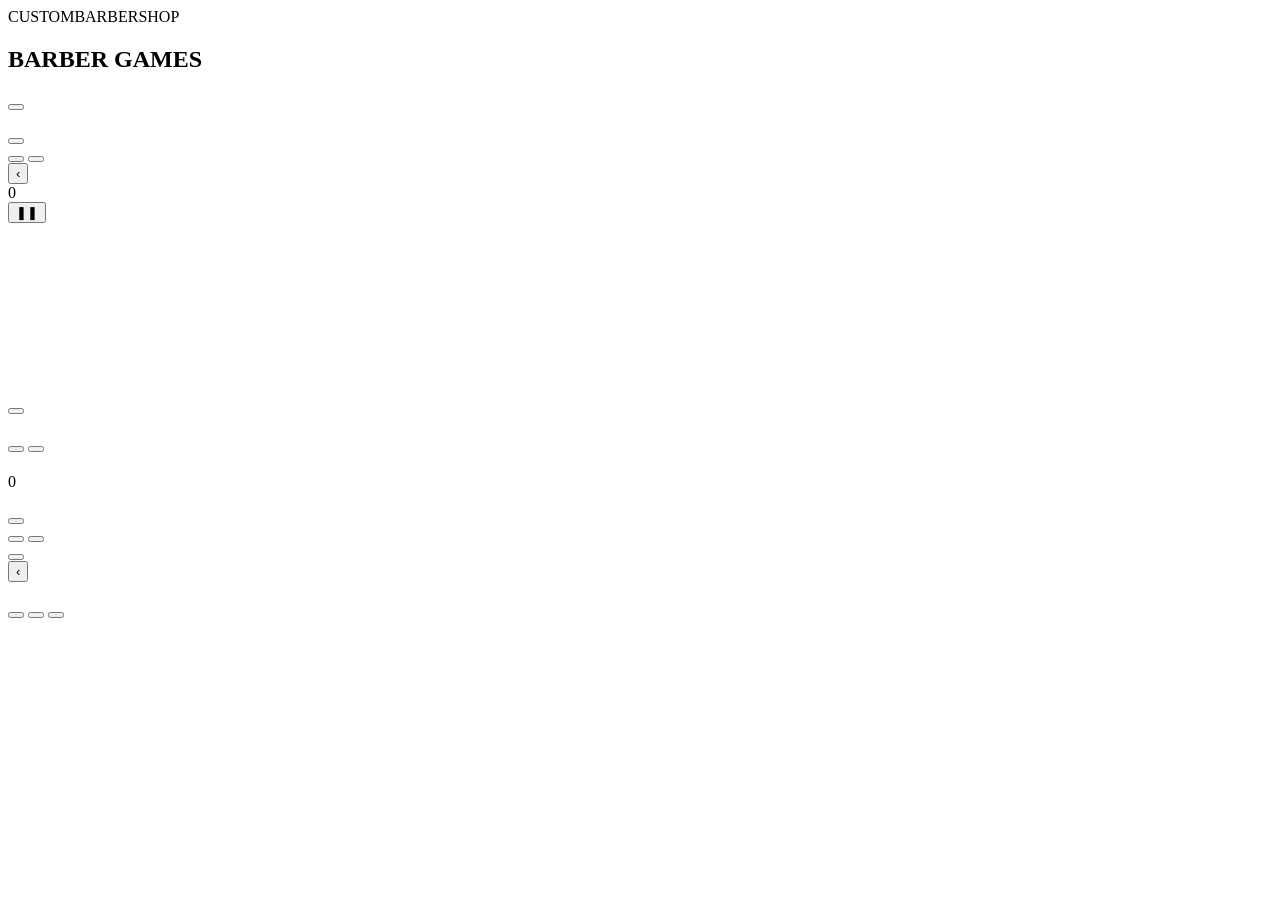
==== Barber/public/index.html @ f65a7739 "Barber Games: new arcade hub, 5 games, monthly boards with prizes - Hub in the new Custom Barbershop" ====
<!doctype html>
<html lang="uk">
<head>
<meta charset="utf-8">
<meta name="viewport" content="width=device-width, initial-scale=1, maximum-scale=1, user-scalable=no, viewport-fit=cover">
<meta name="theme-color" content="#120d0f">
<title>True Games</title>
<script src="https://telegram.org/js/telegram-web-app.js"></script>
<link rel="preconnect" href="https://fonts.googleapis.com">
<link rel="preconnect" href="https://fonts.gstatic.com" crossorigin>
<link rel="stylesheet" href="https://fonts.googleapis.com/css2?family=Cinzel:wght@600;700&display=swap">
<link rel="stylesheet" href="/arcade/styles.css">
</head>
<body>
<div class="pole pole-top" aria-hidden="true"></div>

<main id="app">
  <!-- ============ HUB ============ -->
  <section id="hub" class="screen">
    <div class="brand"><span class="brand-main">CUSTOM</span><span class="brand-sub">BARBERSHOP</span></div>
    <header class="hub-head">
      <h1>BARBER GAMES</h1>
      <p class="sub" data-i18n="tagline"></p>
    </header>
    <div id="wins" class="wins"></div>
    <button id="prizeBanner" class="prize" type="button"></button>
    <div id="cards" class="cards"></div>
    <p class="note" data-i18n="resetsMonthly"></p>
    <button id="bookBtn" class="btn btn-gold book" data-i18n="book"></button>
    <div class="hub-tools">
      <button id="langBtn" class="chip" type="button"></button>
      <button id="soundBtn" class="chip" type="button"></button>
    </div>
  </section>

  <!-- ============ PLAY ============ -->
  <section id="play" class="screen hidden">
    <div class="hud">
      <button class="icon-btn" id="hudBack" type="button" aria-label="Back">‹</button>
      <div class="hud-mid">
        <div class="hud-title" id="hudTitle"></div>
        <div class="hud-score" id="hudScore">0</div>
      </div>
      <div class="hud-right">
        <div id="hudLives" class="lives"></div>
        <button class="icon-btn" id="hudPause" type="button" aria-label="Pause">❚❚</button>
      </div>
    </div>

    <div class="stage" id="stageWrap">
      <canvas id="canvas"></canvas>

      <div class="overlay" id="ovStart">
        <div class="ov-box">
          <div class="ov-icon" id="startIcon"></div>
          <h2 id="startTitle"></h2>
          <p class="how" id="startHow"></p>
          <div class="best-line" id="startBest"></div>
          <button class="btn btn-gold" id="startBtn" type="button" data-i18n="tapToStart"></button>
        </div>
      </div>

      <div class="overlay hidden" id="ovPause">
        <div class="ov-box">
          <h2 data-i18n="paused"></h2>
          <button class="btn btn-gold" id="resumeBtn" type="button" data-i18n="resume"></button>
          <button class="btn btn-ghost" id="quitBtn" type="button" data-i18n="toHub"></button>
        </div>
      </div>

      <div class="overlay hidden" id="ovOver">
        <div class="ov-box over-box">
          <h2 data-i18n="gameOver"></h2>
          <div class="final" id="overScore">0</div>
          <div class="badge hidden" id="overBadge" data-i18n="newBest"></div>
          <div class="status" id="overStatus"></div>
          <ol class="mini-board" id="overBoard"></ol>
          <button class="btn btn-gold" id="againBtn" type="button" data-i18n="playAgain"></button>
          <div class="row">
            <button class="btn btn-ghost" id="shareBtn" type="button" data-i18n="share"></button>
            <button class="btn btn-ghost" id="boardBtn" type="button" data-i18n="leaderboard"></button>
          </div>
          <button class="link-btn" id="overBook" type="button" data-i18n="bookShort"></button>
        </div>
      </div>
    </div>

    <div class="controls" id="controls"></div>
  </section>

  <!-- ============ LEADERBOARD ============ -->
  <section id="board" class="screen hidden">
    <div class="board-head">
      <button class="icon-btn" id="boardBack" type="button" aria-label="Back">‹</button>
      <h2 id="boardTitle"></h2>
      <span class="spacer"></span>
    </div>
    <div class="game-switch" id="gameSwitch"></div>
    <div class="tabs" role="tablist">
      <button class="tab active" data-period="month" type="button" data-i18n="month"></button>
      <button class="tab" data-period="all" type="button" data-i18n="allTime"></button>
      <button class="tab" data-period="history" type="button" data-i18n="history"></button>
    </div>
    <div class="chips hidden" id="monthChips"></div>
    <ol class="board-list" id="boardList"></ol>
    <p class="note" id="boardNote"></p>
  </section>
</main>

<div class="pole pole-bottom" aria-hidden="true"></div>
<div class="toast hidden" id="toast"></div>
<script type="module" src="/arcade/app.js"></script>
</body>
</html>
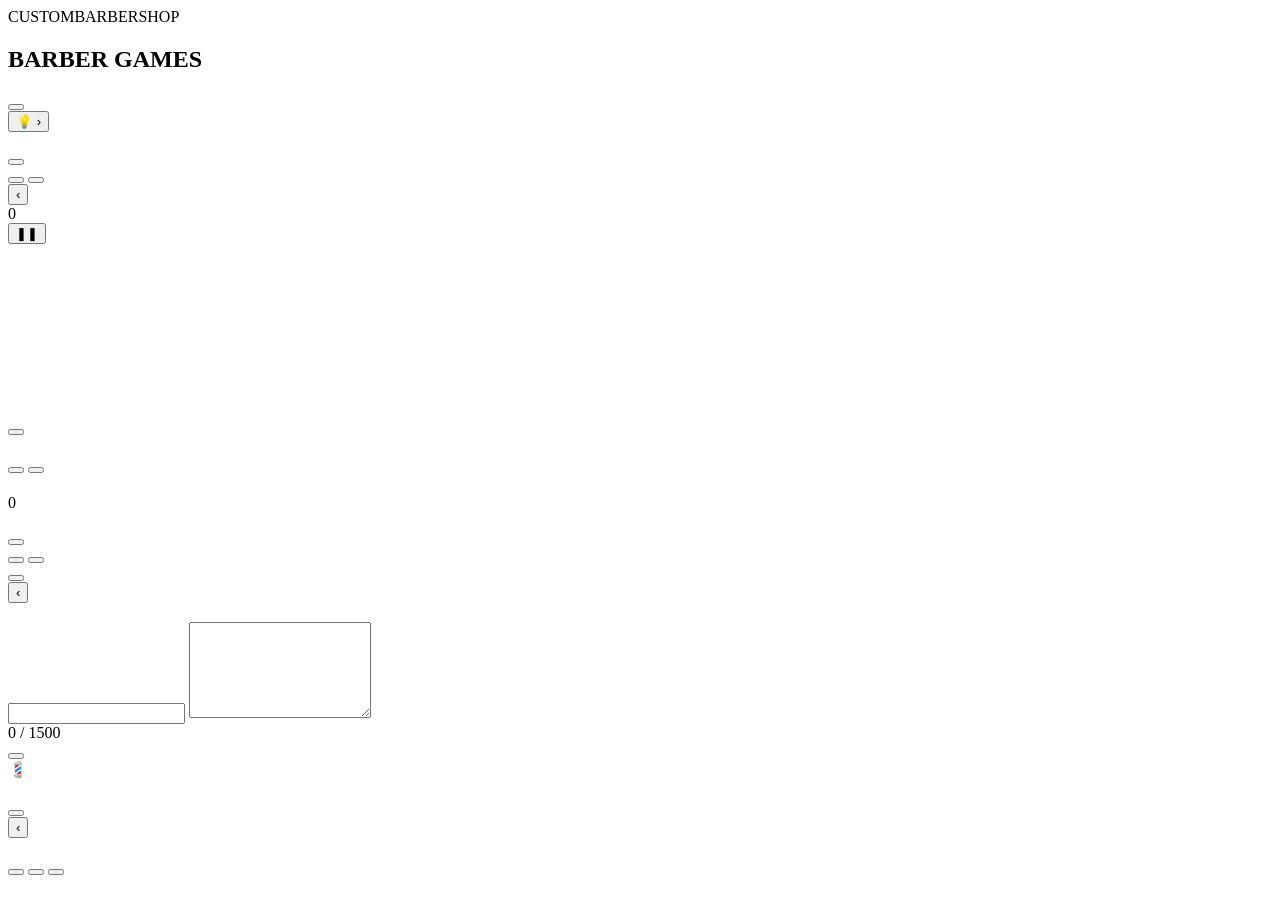
==== commit be475aa4: "Game ideas form + smooth combs in Фен-пілот - Hub 'Запропонуй гру' screen: players (Telegram-authent" ====
--- a/Barber/public/index.html
+++ b/Barber/public/index.html
@@ -25,6 +25,14 @@
     <div id="wins" class="wins"></div>
     <button id="prizeBanner" class="prize" type="button"></button>
     <div id="cards" class="cards"></div>
+    <button id="ideaBtn" class="idea-cta" type="button">
+      <span class="tile idea-tile">💡</span>
+      <span class="card-body">
+        <span class="card-title" data-i18n="ideaCta"></span>
+        <span class="card-desc" data-i18n="ideaCtaDesc"></span>
+      </span>
+      <span class="chev">›</span>
+    </button>
     <p class="note" data-i18n="resetsMonthly"></p>
     <button id="bookBtn" class="btn btn-gold book" data-i18n="book"></button>
     <div class="hub-tools">
@@ -88,6 +96,31 @@
     <div class="controls" id="controls"></div>
   </section>
 
+  <!-- ============ GAME IDEA ============ -->
+  <section id="idea" class="screen hidden">
+    <div class="board-head">
+      <button class="icon-btn" id="ideaBack" type="button" aria-label="Back">‹</button>
+      <h2 data-i18n="ideaTitle"></h2>
+      <span class="spacer"></span>
+    </div>
+    <form id="ideaForm" class="idea-form" novalidate>
+      <p class="idea-lead" data-i18n="ideaLead"></p>
+      <label for="ideaName" data-i18n="ideaNameLabel"></label>
+      <input id="ideaName" maxlength="80" autocomplete="off">
+      <label for="ideaText" data-i18n="ideaTextLabel"></label>
+      <textarea id="ideaText" rows="6" maxlength="1500"></textarea>
+      <div class="idea-count" id="ideaCount">0 / 1500</div>
+      <div class="status" id="ideaStatus"></div>
+      <button class="btn btn-gold" id="ideaSend" type="submit" data-i18n="ideaSend"></button>
+    </form>
+    <div class="idea-done hidden" id="ideaDone">
+      <div class="idea-done-icon">💈</div>
+      <h2 data-i18n="ideaThanks"></h2>
+      <p data-i18n="ideaThanksText"></p>
+      <button class="btn btn-ghost" id="ideaDoneBtn" type="button" data-i18n="toHub"></button>
+    </div>
+  </section>
+
   <!-- ============ LEADERBOARD ============ -->
   <section id="board" class="screen hidden">
     <div class="board-head">
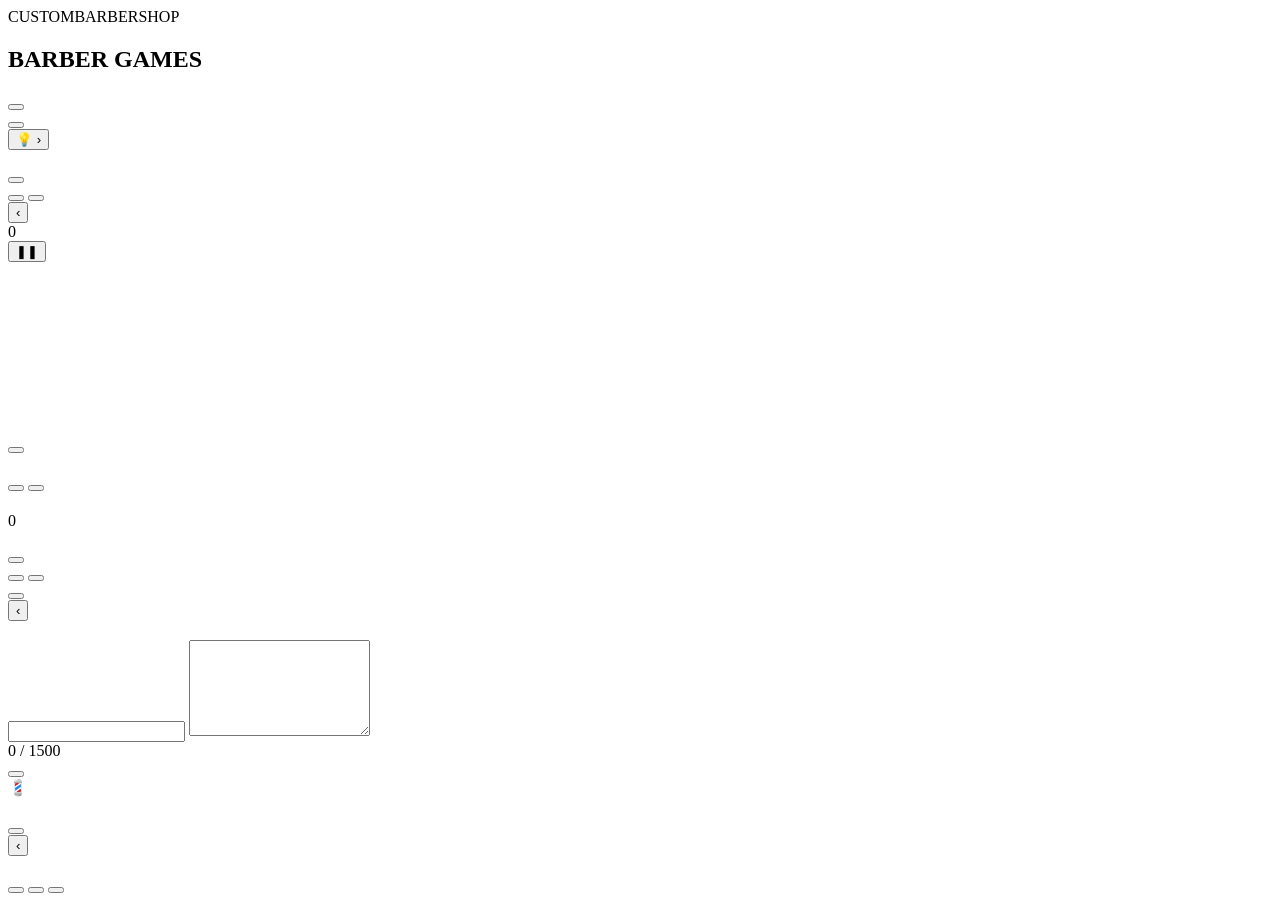
==== commit fb53ef04: "Hub hint when the games are opened from the old reply-keyboard button Co-Authored-By: Claude Opus 5." ====
--- a/Barber/public/index.html
+++ b/Barber/public/index.html
@@ -12,7 +12,6 @@
 <link rel="stylesheet" href="/arcade/styles.css">
 </head>
 <body>
-<div class="pole pole-top" aria-hidden="true"></div>
 
 <main id="app">
   <!-- ============ HUB ============ -->
@@ -22,6 +21,10 @@
       <h1>BARBER GAMES</h1>
       <p class="sub" data-i18n="tagline"></p>
     </header>
+    <div id="launchHint" class="launch-hint hidden">
+      <div class="launch-hint-text" data-i18n="launchHint"></div>
+      <button id="launchHintBtn" class="btn btn-gold" type="button" data-i18n="launchHintBtn"></button>
+    </div>
     <div id="wins" class="wins"></div>
     <button id="prizeBanner" class="prize" type="button"></button>
     <div id="cards" class="cards"></div>
@@ -140,7 +143,6 @@
   </section>
 </main>
 
-<div class="pole pole-bottom" aria-hidden="true"></div>
 <div class="toast hidden" id="toast"></div>
 <script type="module" src="/arcade/app.js"></script>
 </body>
